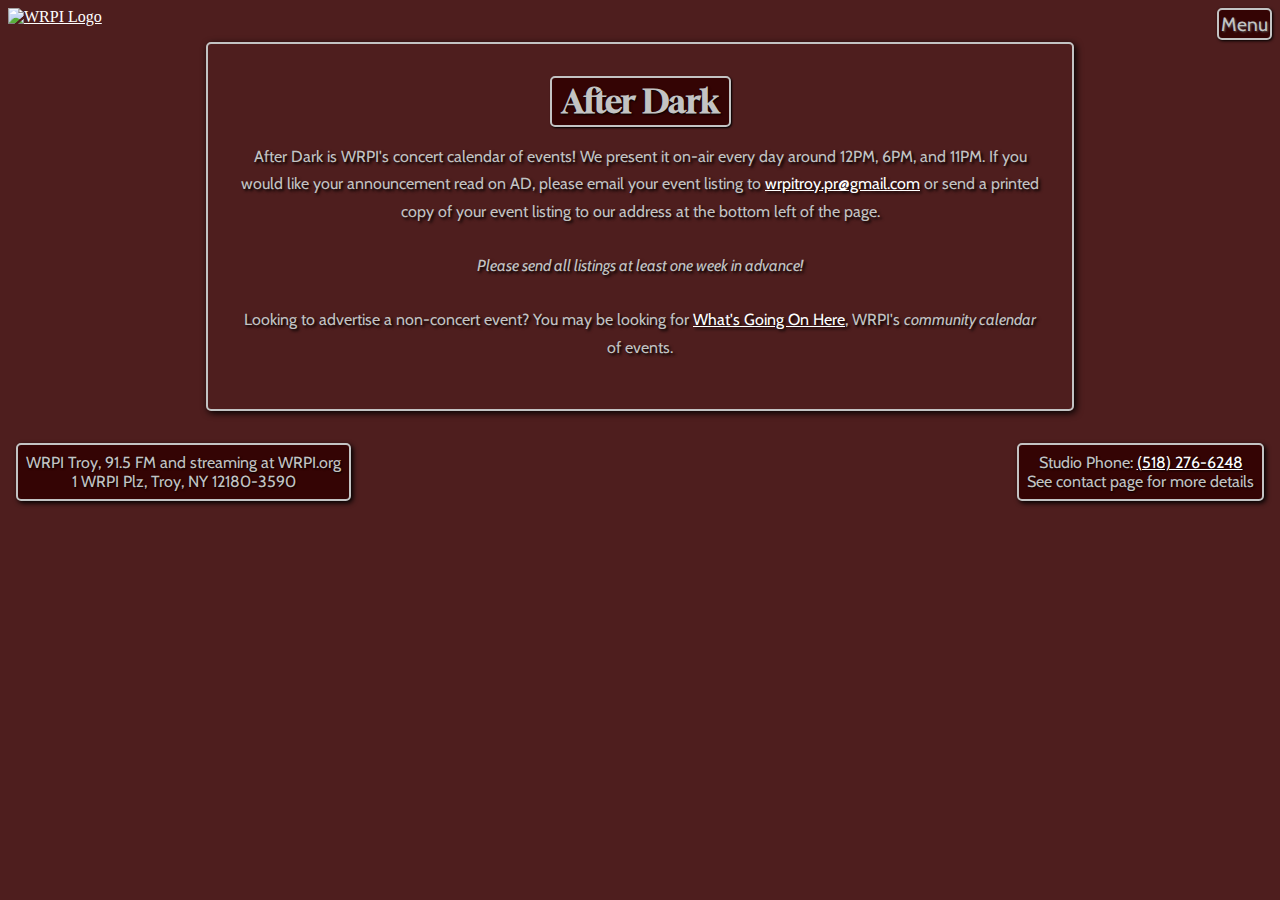
==== afterdark/index.html @ 11f500e7 "Merge pull request #8 from khealio/development" ====
<!DOCTYPE html>
<html lang="en">
   <head>
      <!-- Tab title -->
      <title>After Dark</title>
      
      <!-- Ensures basic compatability/behavior predictability -->
      <meta name="viewport" content="width=device-width, initial-scale=1.0">

      <!-- Includes styling from style.css -->
      <link rel="stylesheet" type="text/css" href="../resources/styles.css">
      <link rel="stylesheet" href="https://fonts.googleapis.com/css?family=Cabin">
      <link rel="stylesheet" href="https://fonts.googleapis.com/css?family=Gloock">

      <!-- Favicon -->
      <link rel='icon' href='../resources/favicon.ico' type='image/x-icon'>

      <!-- Logo -->
      <a href="../">
         <img id="home-logo" src='../resources/logo.png' alt="WRPI Logo">
      </a>
   </head>

   <!-- Top buttons -->
   <div class="dropdown">
      <button class="dropbtn">Menu</button>
      <div class="dropdown-content" id="links">
         <a href="../">Home</a>
         <a href="../listen/">How To Listen</a>
         <a href="../wgoh/">What's Going On Here?</a>
         <a href="../about/who-we-are.html">Who We Are</a>
         <a href="../about/contact.html">Contact Us</a>
      </div>
    </div>

   <div class="body-text">
      <body>
         <!-- Page heading -->
         <h1 class="main-title">
            After Dark
         </h1>
         
         <p class="main-subtitle">
            After Dark is WRPI's concert calendar of events!
            We present it on-air every day around 12PM, 6PM, and 11PM.
            If you would like your announcement read on AD, please email
            your event listing to <a href="mailto:wrpitroy.pr@gmail.com">wrpitroy.pr@gmail.com</a>
            or send a printed copy of your event listing to our address at the bottom left of the page.
            <br><br>
            <em>Please send all listings at least one week in advance!</em>
            <br><br>
            Looking to advertise a non-concert event? You may be looking for <a href="../wgoh/">What's Going On Here</a>,
            WRPI's <em>community calendar</em> of events.
         </p>
      </body>
   </div>

   <!-- Page footer -->
   <div id="footers-main">
      <footer class="left_footer">
         WRPI Troy, 91.5 FM and streaming at WRPI.org
         <br>
         1 WRPI Plz, Troy, NY 12180-3590
      </footer>

      <footer class="right_footer">
         Studio Phone: <a href=tel:5182766248>(518) 276-6248</a>
         <br>
         See contact page for more details
      </footer>
   </div>
</html>
---- resources/styles.css ----
/* Exclusively for the page heading */
.main-title {
   font-family: "Gloock", sans-serif;
   display: flex;
   position: relative;
   justify-content: center;
   box-shadow: 1px 1px 2px #000000;
   max-width: fit-content;
   max-height: fit-content;
   border: 2px solid #c3c3c3;
   border-radius: 5px;
   text-shadow: 1px 1px 2px #000000;
   margin: auto;
   padding: 10px;
   background-color: #340404;
}

/* For the page body text*/
.body-text {
	box-shadow: 2px 2px 7px #000000;
   color: #c3c3c3;
   border: 2px solid #c3c3c3;;
   border-radius: 5px;
   max-width: 800px;
   max-height: 600px;
   font-family: "Cabin", sans-serif;
   text-align: center;
   text-shadow: 2px 2px 3px #000000;
   margin: auto;
   padding: 2em;
   line-height: 1.7em;
}

#audio-player {
   display: flex;
   position: relative;
   justify-content: center;
}

#home-logo {
   margin-bottom: 1em;
   width: 150px;
}

#mario {
   display: flex;
   position: relative;
   justify-content: center;
   width: 150px;
   margin-left: auto;
   margin-right: 0;
}

body {
   background-color: #4e1e1e;
}

a:link {
   color: white;
}

a:visited {
   color: grey;
}

#calendar {
   /* Top Right Bottom Left */
   margin: 2em auto 2em auto;
}

#calendar iframe {
   display: flex;
   position: relative;
   justify-content: center;
   margin: auto;
   width: 98%;
   max-width: 900px;
   min-height: 30.7em;
   box-shadow: 2px 2px 7px #000000;
   border-radius: 5px;
}

#broadcastrange {
   margin: 2em auto 2em auto;
}

#broadcastrange img {
   display: flex;
   position: relative;
   justify-content: center;
   margin: auto;
   max-width: 495px;
   width: 98%;
   box-shadow: 2px 2px 7px #000000;
   border-radius: 5px;
}

/* div for homepage footers */
#footers-main {
   display: flex;
   align-self: flex-end;
   justify-content: space-between;
   margin: auto;
   text-align: center;
   margin-top: 2em;
}

/* All footers */
footer {
   box-shadow: 2px 2px 5px #000000;
   max-width: 40%;
   font-family: "Cabin", sans-serif;
   color: #c3c3c3;
   background-color: #340404;
   text-shadow: 1px 1px 2px #000000;
   border: 2px solid #c3c3c3;
   border-radius: 5px;
   position: relative;
   bottom: 0.5em;
   padding: 0.5em;
   margin: 0.5em;
}

/* Left homepage footer - address*/
.left_footer {
   left: 0;
   margin-right: auto;
}

/* Right homepage footer - studio phone */
.right_footer {
   margin-left: auto;
   right: 0;
}

/* Dropdown Code Inspired by W3Schools */

/* Dropdown Button */
.dropbtn {
   font-family: "Cabin", sans-serif;
   font-size: larger;
   /* Top Right Bottom Left */
   box-shadow: 1px 1px 3px #000000;
   background-color: #340404;
   text-shadow: 1px 1px 2px #535353;
   color: #c3c3c3;
   padding: 2px;
   border: 2px solid #c3c3c3;
   border-radius: 5px;
}
  
/* The container <div> - needed to position the dropdown content */
.dropdown {
   position: absolute;
   display: inline-block;
   left: auto;
   right: 0.5em;
}
  
/* Dropdown Content (Hidden by Default) */
.dropdown-content {
   z-index: 1;
   border: 0.5px solid #c3c3c3;
   border-radius: 5px;
   display: none;
   position: absolute;
   background-color: #4e1e1e;
   min-width: 150px;
   /* Top Right Bottom Left */
   box-shadow: 2px 2px 3px #000000;
   font-family: "Cabin", sans-serif;
   font-size: medium;
   text-shadow: 1px 1px 2px #000000;
   color: black;
   left: auto;
   right: 0.5em;
}

/* Links inside the dropdown */
.dropdown-content a {
   border-radius: 5px;
   color: #c3c3c3;
   padding: 12px 16px;
   text-decoration: none;
   display: block;
}

/* Change color of dropdown links on hover */
.dropdown-content a:hover {background-color: #a34949;}

/* Show the dropdown menu on hover */
.dropdown:hover .dropdown-content {display: block;}

/* Change the background color of the dropdown button when the dropdown content is shown */
.dropdown:hover .dropbtn {background-color: #a34949; box-shadow: none;}
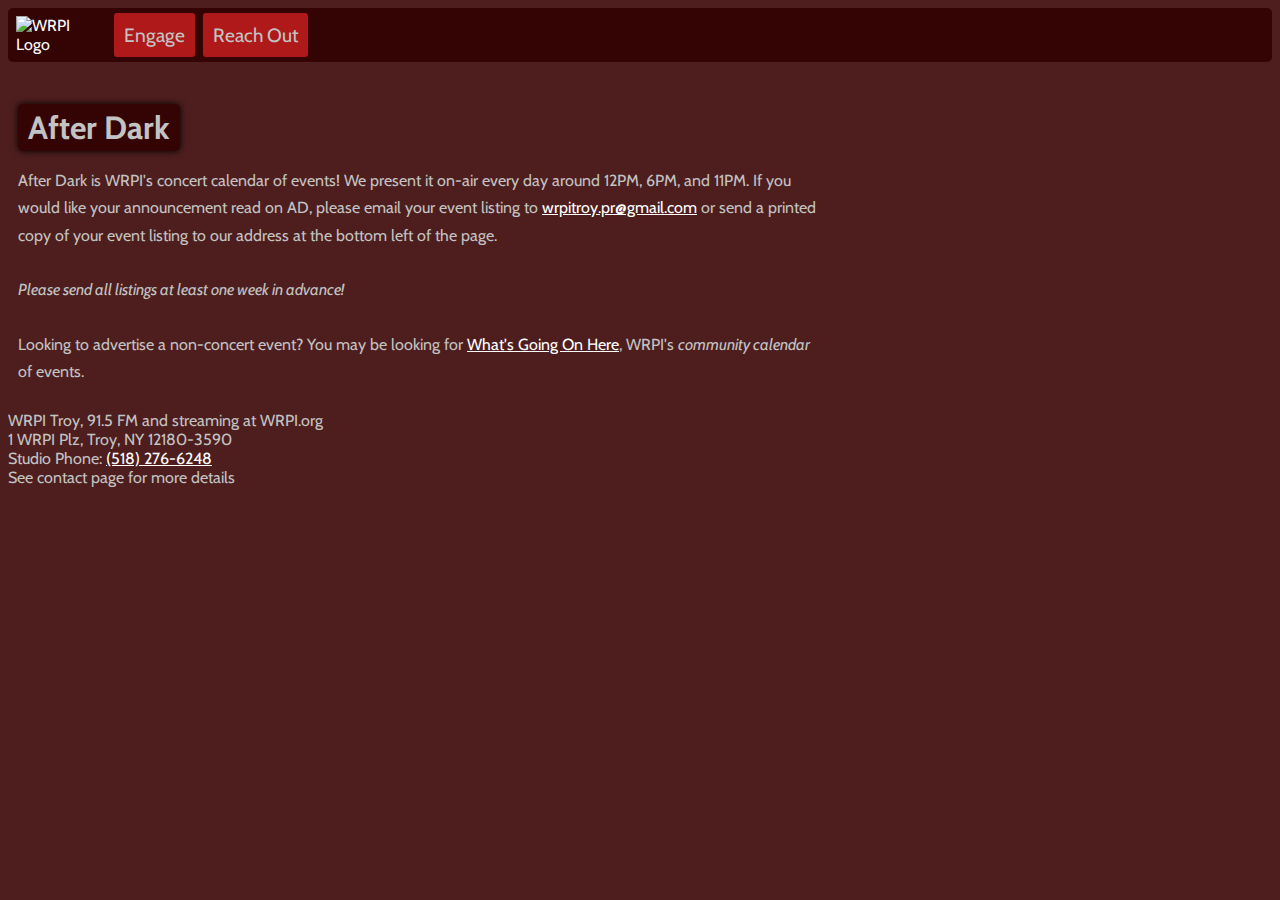
==== commit 0cbd1d2a: "Alignment, footer, and player changes" ====
--- a/afterdark/index.html
+++ b/afterdark/index.html
@@ -1,72 +1,85 @@
-<!DOCTYPE html>
-<html lang="en">
-   <head>
-      <!-- Tab title -->
-      <title>After Dark</title>
-      
-      <!-- Ensures basic compatability/behavior predictability -->
-      <meta name="viewport" content="width=device-width, initial-scale=1.0">
-
-      <!-- Includes styling from style.css -->
-      <link rel="stylesheet" type="text/css" href="../resources/styles.css">
-      <link rel="stylesheet" href="https://fonts.googleapis.com/css?family=Cabin">
-      <link rel="stylesheet" href="https://fonts.googleapis.com/css?family=Gloock">
-
-      <!-- Favicon -->
-      <link rel='icon' href='../resources/favicon.ico' type='image/x-icon'>
-
-      <!-- Logo -->
-      <a href="../">
-         <img id="home-logo" src='../resources/logo.png' alt="WRPI Logo">
-      </a>
-   </head>
-
-   <!-- Top buttons -->
-   <div class="dropdown">
-      <button class="dropbtn">Menu</button>
-      <div class="dropdown-content" id="links">
-         <a href="../">Home</a>
-         <a href="../listen/">How To Listen</a>
-         <a href="../wgoh/">What's Going On Here?</a>
-         <a href="../about/who-we-are.html">Who We Are</a>
-         <a href="../about/contact.html">Contact Us</a>
-      </div>
-    </div>
-
-   <div class="body-text">
-      <body>
-         <!-- Page heading -->
-         <h1 class="main-title">
-            After Dark
-         </h1>
-         
-         <p class="main-subtitle">
-            After Dark is WRPI's concert calendar of events!
-            We present it on-air every day around 12PM, 6PM, and 11PM.
-            If you would like your announcement read on AD, please email
-            your event listing to <a href="mailto:wrpitroy.pr@gmail.com">wrpitroy.pr@gmail.com</a>
-            or send a printed copy of your event listing to our address at the bottom left of the page.
-            <br><br>
-            <em>Please send all listings at least one week in advance!</em>
-            <br><br>
-            Looking to advertise a non-concert event? You may be looking for <a href="../wgoh/">What's Going On Here</a>,
-            WRPI's <em>community calendar</em> of events.
-         </p>
-      </body>
-   </div>
-
-   <!-- Page footer -->
-   <div id="footers-main">
-      <footer class="left_footer">
-         WRPI Troy, 91.5 FM and streaming at WRPI.org
-         <br>
-         1 WRPI Plz, Troy, NY 12180-3590
-      </footer>
-
-      <footer class="right_footer">
-         Studio Phone: <a href=tel:5182766248>(518) 276-6248</a>
-         <br>
-         See contact page for more details
-      </footer>
-   </div>
+<!DOCTYPE html>
+<html lang="en">
+<head>
+	<!-- Tab title -->
+	<title>After Dark</title>
+
+	<!-- Ensures basic compatability/behavior predictability -->
+	<meta name="viewport" content="width=device-width, initial-scale=1.0">
+
+	<!-- Includes styling from style.css -->
+	<link rel="stylesheet" type="text/css" href="../resources/styles.css">
+	<link rel="stylesheet" href="https://fonts.googleapis.com/css?family=Cabin">
+	<link rel="stylesheet" href="https://fonts.googleapis.com/css?family=Gloock">
+
+	<!-- Favicon -->
+	<link rel='icon' href='../resources/favicon.ico' type='image/x-icon'>
+</head>
+
+<body>
+	<!-- Banner -->
+	<div class="main-banner">
+		<script src="../resources/dropdown.js"></script>
+		<div class="main-banner-content">
+			<div class="home-logo">
+				<!-- Logo -->
+				<a href="../">
+					<img class="home-logo" src='../resources/logo.png' alt="WRPI Logo">
+				</a>
+			</div>
+
+			<div class="dropdown">
+				<button onclick="openDropdown('links-1')" class="dropbtn">Engage</button>
+				<div class="dropdown-content" id="links-1">
+					<a href="../listen/">How To Listen</a>
+					<a href="../about/who-we-are.html">Who We Are</a>
+				</div>
+			</div>
+
+			<div class="dropdown">
+				<button onclick="openDropdown('links-2')" class="dropbtn">Reach Out</button>
+				<div class="dropdown-content" id="links-2">
+					<a href="../afterdark/">After Dark</a>
+					<a href="../wgoh/">What's Going On Here?</a>
+					<a href="../about/contact.html">Contact Info</a>
+				</div>
+			</div>
+		</div>
+	</div>
+
+	<div class="body-text">
+		<!-- Page heading -->
+		<h1 class="main-title">
+			After Dark
+		</h1>
+
+		<p class="main-subtitle">
+			After Dark is WRPI's concert calendar of events!
+			We present it on-air every day around 12PM, 6PM, and 11PM.
+			If you would like your announcement read on AD, please email
+			your event listing to <a href="mailto:wrpitroy.pr@gmail.com">wrpitroy.pr@gmail.com</a>
+			or send a printed copy of your event listing to our address at the bottom left of the page.
+			<br><br>
+			<em>Please send all listings at least one week in advance!</em>
+			<br><br>
+			Looking to advertise a non-concert event? You may be looking for <a href="../wgoh/">What's Going On Here</a>,
+			WRPI's <em>community calendar</em> of events.
+		</p>
+	</div>
+
+	<!-- Page footer -->
+	<div id="footers-main">
+		<footer class="left_footer">
+			WRPI Troy, 91.5 FM and streaming at WRPI.org
+			<br>
+			1 WRPI Plz, Troy, NY 12180-3590
+		</footer>
+
+		<footer class="right_footer">
+			Studio Phone: <a href=tel:5182766248>(518) 276-6248</a>
+			<br>
+			See contact page for more details
+		</footer>
+	</div>
+</body>
 </html>--- a/resources/styles.css
+++ b/resources/styles.css
@@ -1,195 +1,170 @@
-/* Exclusively for the page heading */
-.main-title {
-   font-family: "Gloock", sans-serif;
-   display: flex;
-   position: relative;
-   justify-content: center;
-   box-shadow: 1px 1px 2px #000000;
-   max-width: fit-content;
-   max-height: fit-content;
-   border: 2px solid #c3c3c3;
-   border-radius: 5px;
-   text-shadow: 1px 1px 2px #000000;
-   margin: auto;
-   padding: 10px;
-   background-color: #340404;
-}
-
-/* For the page body text*/
-.body-text {
-	box-shadow: 2px 2px 7px #000000;
-   color: #c3c3c3;
-   border: 2px solid #c3c3c3;;
-   border-radius: 5px;
-   max-width: 800px;
-   max-height: 600px;
-   font-family: "Cabin", sans-serif;
-   text-align: center;
-   text-shadow: 2px 2px 3px #000000;
-   margin: auto;
-   padding: 2em;
-   line-height: 1.7em;
-}
-
-#audio-player {
-   display: flex;
-   position: relative;
-   justify-content: center;
-}
-
-#home-logo {
-   margin-bottom: 1em;
-   width: 150px;
-}
-
-#mario {
-   display: flex;
-   position: relative;
-   justify-content: center;
-   width: 150px;
-   margin-left: auto;
-   margin-right: 0;
-}
-
-body {
-   background-color: #4e1e1e;
-}
-
-a:link {
-   color: white;
-}
-
-a:visited {
-   color: grey;
-}
-
-#calendar {
-   /* Top Right Bottom Left */
-   margin: 2em auto 2em auto;
-}
-
-#calendar iframe {
-   display: flex;
-   position: relative;
-   justify-content: center;
-   margin: auto;
-   width: 98%;
-   max-width: 900px;
-   min-height: 30.7em;
-   box-shadow: 2px 2px 7px #000000;
-   border-radius: 5px;
-}
-
-#broadcastrange {
-   margin: 2em auto 2em auto;
-}
-
-#broadcastrange img {
-   display: flex;
-   position: relative;
-   justify-content: center;
-   margin: auto;
-   max-width: 495px;
-   width: 98%;
-   box-shadow: 2px 2px 7px #000000;
-   border-radius: 5px;
-}
-
-/* div for homepage footers */
-#footers-main {
-   display: flex;
-   align-self: flex-end;
-   justify-content: space-between;
-   margin: auto;
-   text-align: center;
-   margin-top: 2em;
-}
-
-/* All footers */
-footer {
-   box-shadow: 2px 2px 5px #000000;
-   max-width: 40%;
-   font-family: "Cabin", sans-serif;
-   color: #c3c3c3;
-   background-color: #340404;
-   text-shadow: 1px 1px 2px #000000;
-   border: 2px solid #c3c3c3;
-   border-radius: 5px;
-   position: relative;
-   bottom: 0.5em;
-   padding: 0.5em;
-   margin: 0.5em;
-}
-
-/* Left homepage footer - address*/
-.left_footer {
-   left: 0;
-   margin-right: auto;
-}
-
-/* Right homepage footer - studio phone */
-.right_footer {
-   margin-left: auto;
-   right: 0;
-}
-
-/* Dropdown Code Inspired by W3Schools */
-
-/* Dropdown Button */
-.dropbtn {
-   font-family: "Cabin", sans-serif;
-   font-size: larger;
-   /* Top Right Bottom Left */
-   box-shadow: 1px 1px 3px #000000;
-   background-color: #340404;
-   text-shadow: 1px 1px 2px #535353;
-   color: #c3c3c3;
-   padding: 2px;
-   border: 2px solid #c3c3c3;
-   border-radius: 5px;
-}
-  
-/* The container <div> - needed to position the dropdown content */
-.dropdown {
-   position: absolute;
-   display: inline-block;
-   left: auto;
-   right: 0.5em;
-}
-  
-/* Dropdown Content (Hidden by Default) */
-.dropdown-content {
-   z-index: 1;
-   border: 0.5px solid #c3c3c3;
-   border-radius: 5px;
-   display: none;
-   position: absolute;
-   background-color: #4e1e1e;
-   min-width: 150px;
-   /* Top Right Bottom Left */
-   box-shadow: 2px 2px 3px #000000;
-   font-family: "Cabin", sans-serif;
-   font-size: medium;
-   text-shadow: 1px 1px 2px #000000;
-   color: black;
-   left: auto;
-   right: 0.5em;
-}
-
-/* Links inside the dropdown */
-.dropdown-content a {
-   border-radius: 5px;
-   color: #c3c3c3;
-   padding: 12px 16px;
-   text-decoration: none;
-   display: block;
-}
-
-/* Change color of dropdown links on hover */
-.dropdown-content a:hover {background-color: #a34949;}
-
-/* Show the dropdown menu on hover */
-.dropdown:hover .dropdown-content {display: block;}
-
-/* Change the background color of the dropdown button when the dropdown content is shown */
-.dropdown:hover .dropbtn {background-color: #a34949; box-shadow: none;}+/* Banner Code Inspired by W3Schools */
+
+body {
+	font-family: "Cabin", sans-serif;
+	color: #c3c3c3;
+}
+
+.main-banner {
+	list-style-type: none;
+	background-color: #340404;
+	border: none;
+	border-radius: 5px;
+	margin: 0 0 2em;
+	padding: 0;
+}
+
+.main-banner-content {
+	display: inline;
+}
+
+/* Dropdown Code Inspired by W3Schools */
+
+/* Dropdown Button */
+.dropbtn {
+	display: flex;
+	position: relative;
+	justify-content: center;
+	font-family: "Cabin", sans-serif;
+	font-size: larger;
+	color: #c3c3c3;
+	background-color: #af1919;
+	border: 2px solid #340404;
+	border-radius: 5px;
+	padding: 10px;
+}
+
+/* The container <div> - needed to position the dropdown content */
+.dropdown {
+	display: inline-block;
+	position: relative;
+	left: 0.75em;
+	top: 0.2em;
+}
+
+/* Dropdown Content (Hidden by Default) */
+.dropdown-content {
+	z-index: 1;
+	border: none;
+	border-radius: 5px;
+	display: none;
+	position: absolute;
+	background-color: #af1919;
+	min-width: 150px;
+	font-family: "Cabin", sans-serif;
+	font-size: medium;
+	color: black;
+}
+
+/* Links inside the dropdown */
+.dropdown-content a {
+	border-radius: 5px;
+	color: #c3c3c3;
+	padding: 12px 16px;
+	text-decoration: none;
+	display: block;
+}
+
+/* Change color of dropdown links on hover */
+.dropdown-content a:hover {background-color: #a34949;}
+
+/* Change the background color of the dropdown button when the dropdown content is shown */
+.dropdown:hover .dropbtn {background-color: #a34949; box-shadow: none;}
+
+/* Show the dropdown menu on click */
+.show {display: block;}
+
+/* Exclusively for the page heading */
+.main-title {
+	font-family: "Cabin", sans-serif;
+	max-width: fit-content;
+	max-height: fit-content;
+	border: none;
+	border-radius: 5px;
+	margin-top: auto;
+	margin-bottom: auto;
+	padding: 10px;
+	background-color: #340404;
+	box-shadow: 0 0 7px black;
+}
+
+/* For the page body text*/
+.body-text {
+	color: #c3c3c3;
+	border-radius: 5px;
+	max-width: 800px;
+	max-height: 600px;
+	font-family: "Cabin", sans-serif;
+	padding: 10px;
+	line-height: 1.7em;
+}
+
+.home-logo {
+	display: inline-block;
+	position: relative;
+	vertical-align: middle;
+	margin: 0.25em;
+	width: 80px;
+}
+
+#mario {
+	display: flex;
+	position: relative;
+	justify-content: center;
+	width: 150px;
+	margin-left: auto;
+	margin-right: 0;
+}
+
+body {
+	background-color: #4e1e1e;
+}
+
+a:link {
+	color: white;
+}
+
+.body-text a:visited {
+	color: grey;
+}
+
+#calendar {
+	margin-bottom: 2em;
+}
+
+#calendar iframe {
+	margin: auto auto auto 0.5em;
+	width: 98%;
+	max-width: 900px;
+	min-height: 30.7em;
+	border-radius: 5px;
+}
+
+#broadcastrange {
+	margin: 2em auto 2em auto;
+}
+
+#broadcastrange img {
+	display: flex;
+	position: relative;
+	justify-content: center;
+	margin: auto;
+	max-width: 495px;
+	width: 98%;
+	border-radius: 5px;
+}
+
+#audio-player {
+	display: flex;
+	justify-content: center;
+	position: sticky;
+	bottom: 0;
+}
+
+.footer {
+	position: relative;
+	margin: 2em 0 2em;
+	background-color: #340404;
+	border-radius: 5px;
+	padding: 10px;
+}